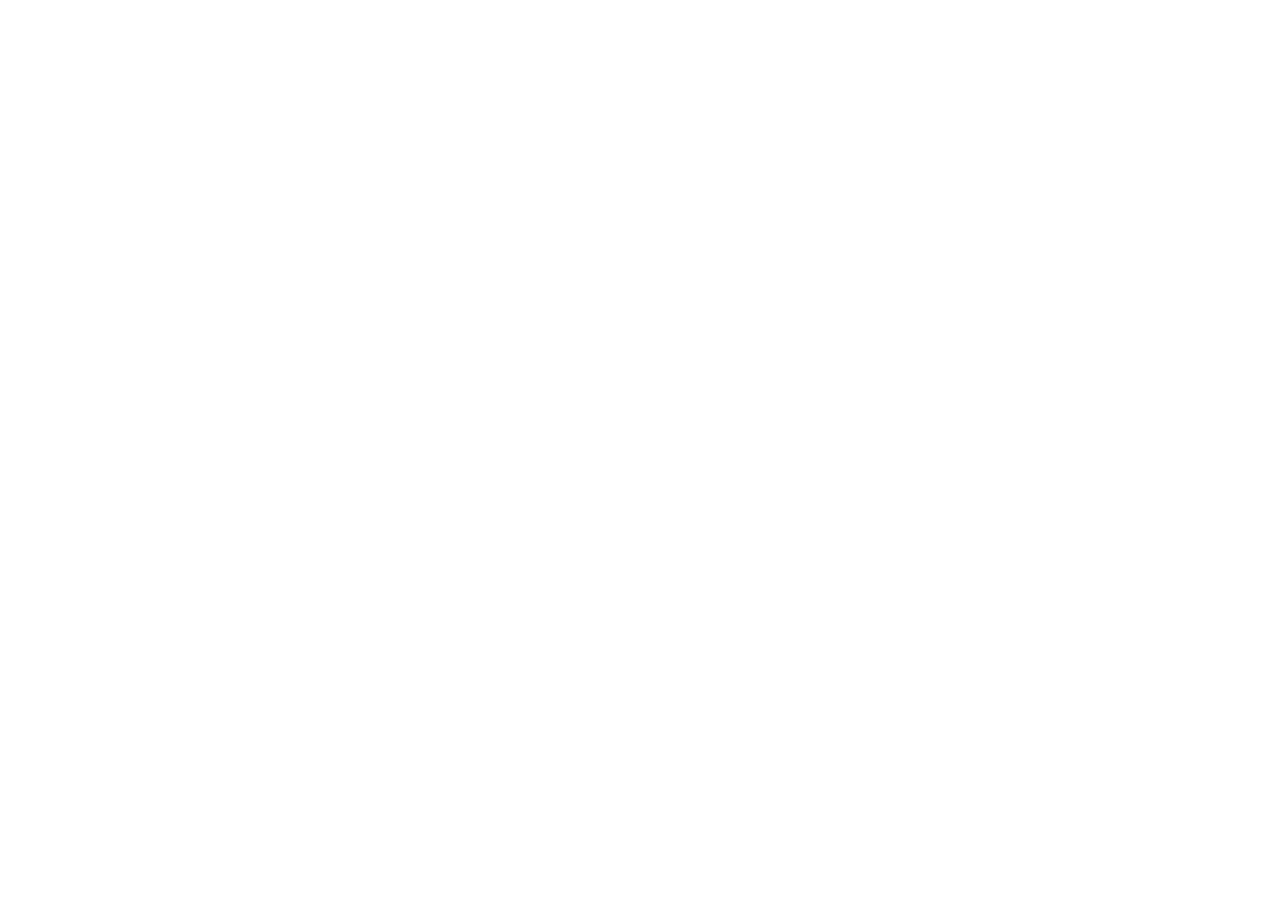
==== index.html @ edbef253 "Updates" ====
<!doctype html>
<html lang="en">
  <head>
    <meta charset="UTF-8" />
    <link rel="icon" type="image/svg+xml" href="/fabrica-talentos/vite.svg" />
    <meta name="viewport" content="width=device-width, initial-scale=1.0" />
    <title>fabrica-talentos</title>
    <script type="module" crossorigin src="/fabrica-talentos/assets/index-35PRofTV.js"></script>
    <link rel="stylesheet" crossorigin href="/fabrica-talentos/assets/index-CLMCNzWu.css">
  </head>
  <body>
    <div id="root"></div>
  </body>
</html>
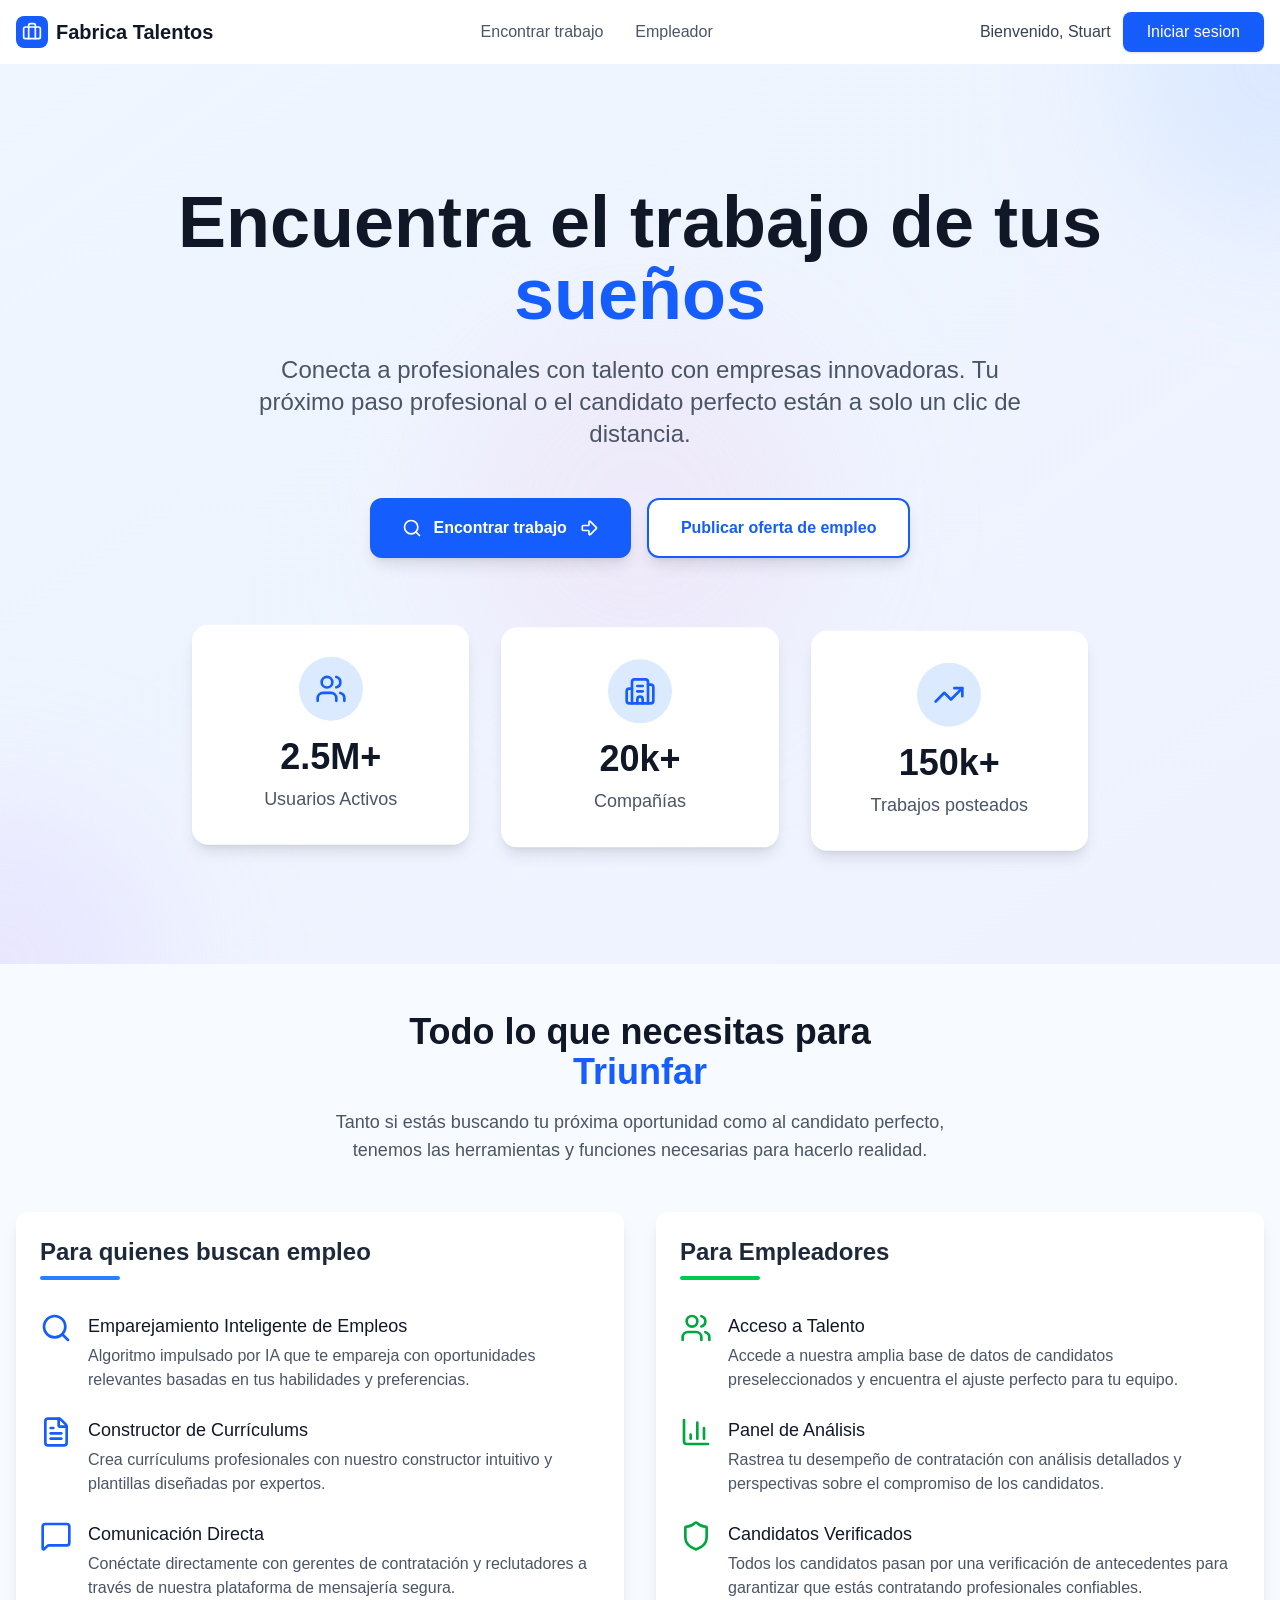
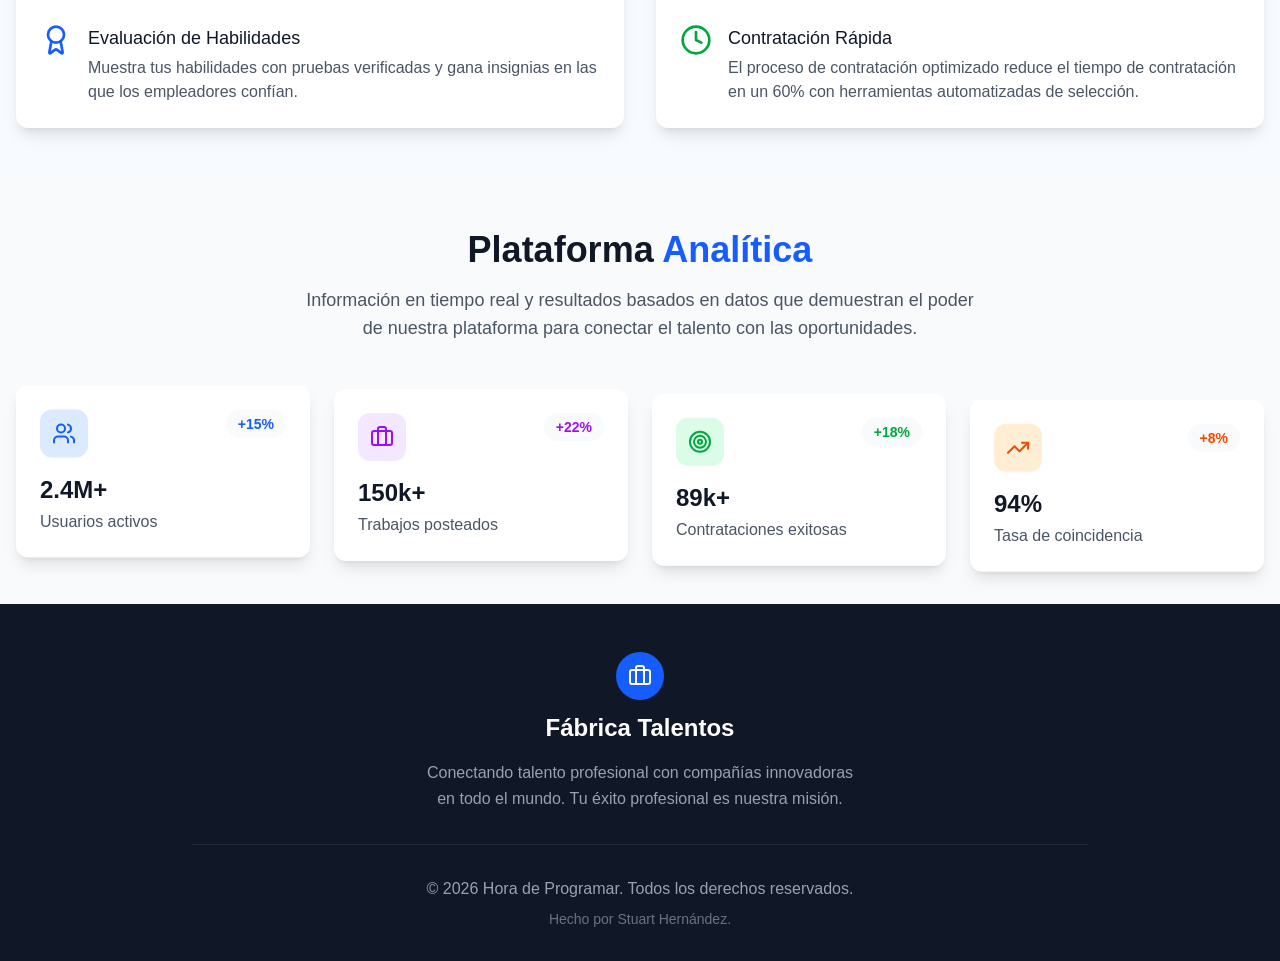
==== commit 5d0a7385: "Updates" ====
--- a/index.html
+++ b/index.html
@@ -2,11 +2,11 @@
 <html lang="en">
   <head>
     <meta charset="UTF-8" />
-    <link rel="icon" type="image/svg+xml" href="/fabrica-talentos/vite.svg" />
+    <link rel="icon" type="image/svg+xml" href="https://stuart159.github.io/fabrica-talentos/vite.svg" />
     <meta name="viewport" content="width=device-width, initial-scale=1.0" />
     <title>fabrica-talentos</title>
-    <script type="module" crossorigin src="/fabrica-talentos/assets/index-35PRofTV.js"></script>
-    <link rel="stylesheet" crossorigin href="/fabrica-talentos/assets/index-CLMCNzWu.css">
+    <script type="module" crossorigin src="https://stuart159.github.io/fabrica-talentos/assets/index-CVrCxwWN.js"></script>
+    <link rel="stylesheet" crossorigin href="https://stuart159.github.io/fabrica-talentos/assets/index-CLMCNzWu.css">
   </head>
   <body>
     <div id="root"></div>
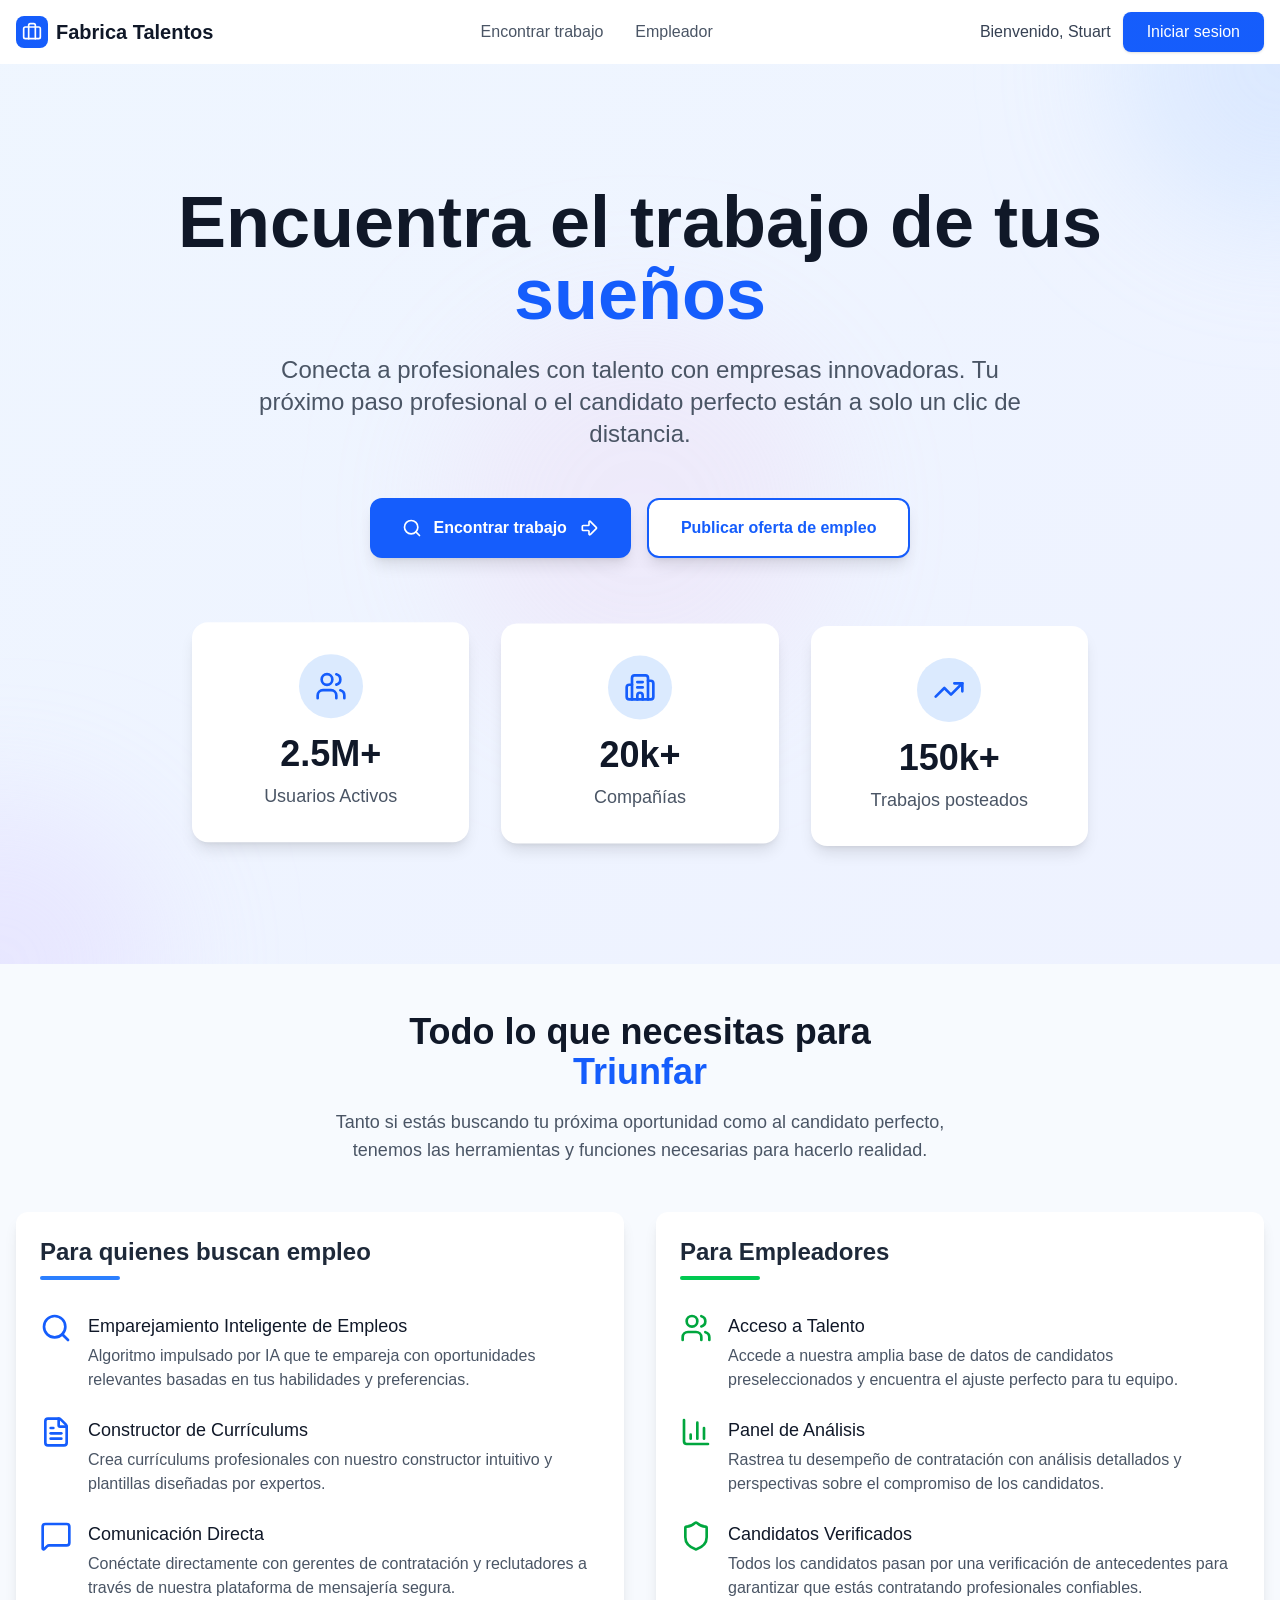
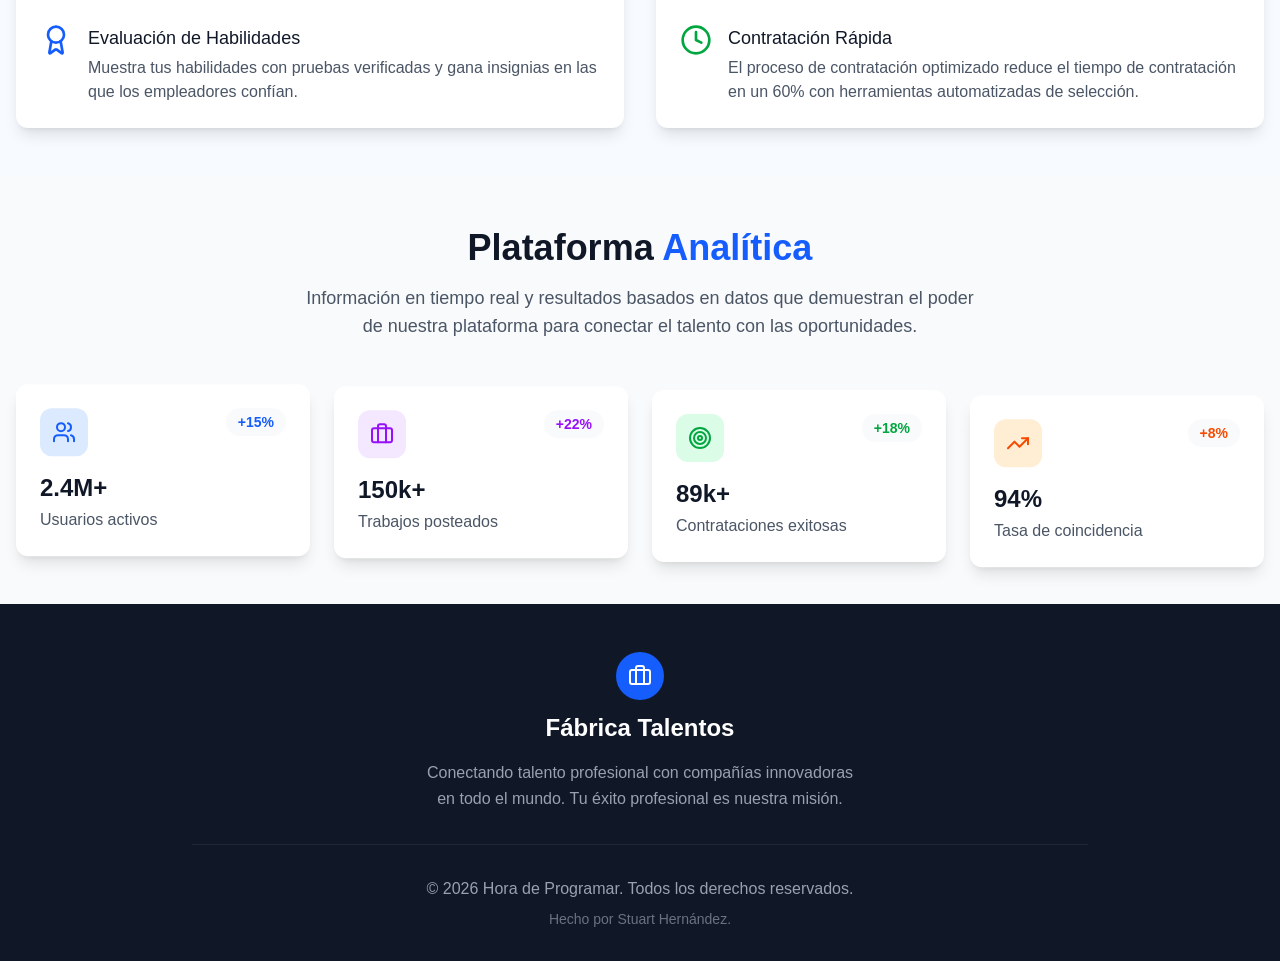
==== commit 004d4b0a: "Updates" ====
--- a/index.html
+++ b/index.html
@@ -10,5 +10,20 @@
   </head>
   <body>
     <div id="root"></div>
+    
+    <!-- Script para manejar rutas en GitHub Pages SPA -->
+    <script>
+      (function() {
+        // Guarda la ruta actual en sessionStorage para redirección
+        var redirect = sessionStorage.redirect;
+        delete sessionStorage.redirect;
+        
+        // Si hay una redirección pendiente y no es la ruta actual
+        if (redirect && redirect !== location.pathname) {
+          // Usa replaceState para cambiar la URL sin recargar
+          history.replaceState(null, null, redirect);
+        }
+      })();
+    </script>
   </body>
-</html>
+</html>
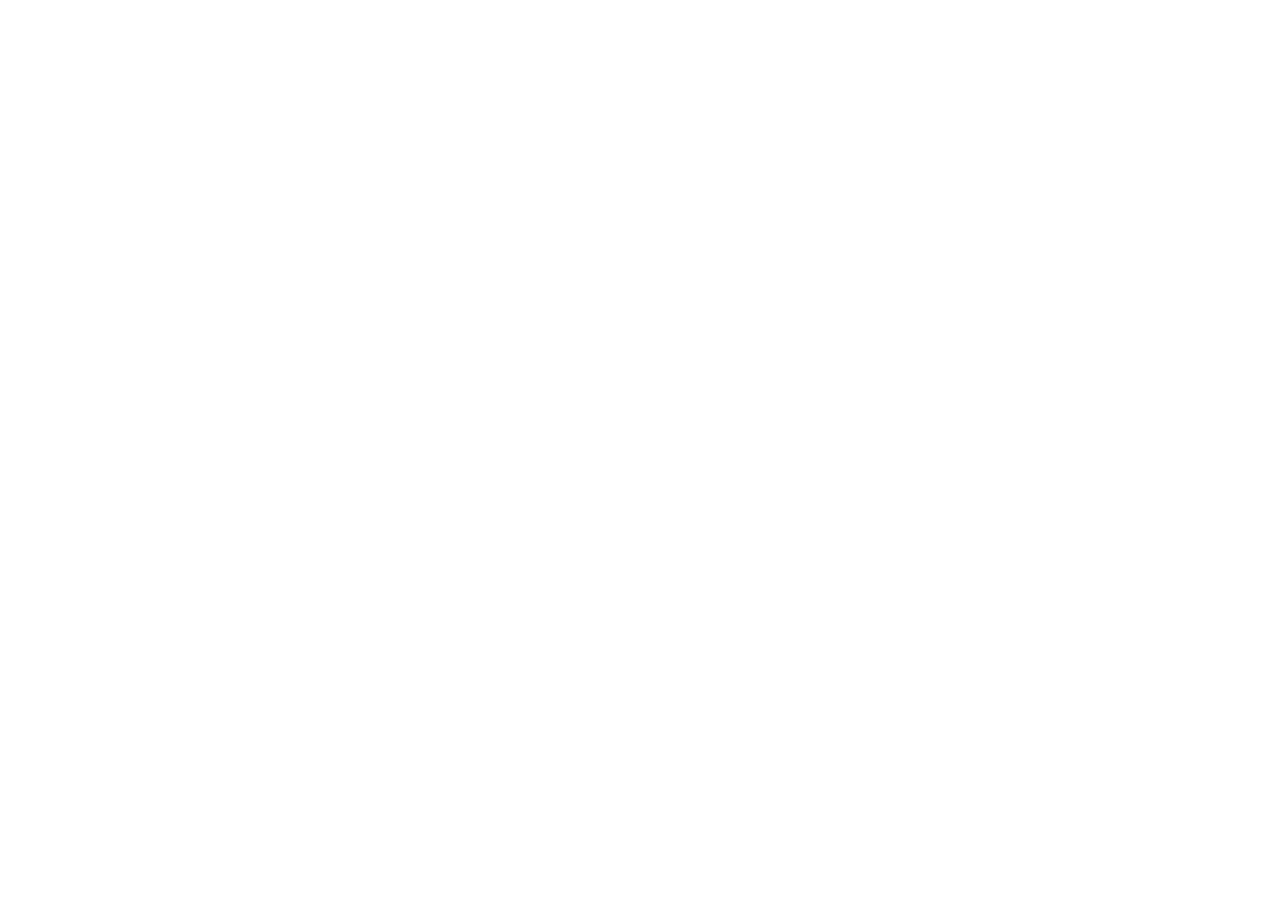
==== commit 8a77bef5: "Updates" ====
--- a/index.html
+++ b/index.html
@@ -2,11 +2,11 @@
 <html lang="en">
   <head>
     <meta charset="UTF-8" />
-    <link rel="icon" type="image/svg+xml" href="https://stuart159.github.io/fabrica-talentos/vite.svg" />
+    <link rel="icon" type="image/svg+xml" href="/fabrica-talentos/vite.svg" />
     <meta name="viewport" content="width=device-width, initial-scale=1.0" />
     <title>fabrica-talentos</title>
-    <script type="module" crossorigin src="https://stuart159.github.io/fabrica-talentos/assets/index-CVrCxwWN.js"></script>
-    <link rel="stylesheet" crossorigin href="https://stuart159.github.io/fabrica-talentos/assets/index-CLMCNzWu.css">
+    <script type="module" crossorigin src="/fabrica-talentos/assets/index-CVrCxwWN.js"></script>
+    <link rel="stylesheet" crossorigin href="/fabrica-talentos/assets/index-CLMCNzWu.css">
   </head>
   <body>
     <div id="root"></div>
@@ -14,13 +14,9 @@
     <!-- Script para manejar rutas en GitHub Pages SPA -->
     <script>
       (function() {
-        // Guarda la ruta actual en sessionStorage para redirección
         var redirect = sessionStorage.redirect;
         delete sessionStorage.redirect;
-        
-        // Si hay una redirección pendiente y no es la ruta actual
         if (redirect && redirect !== location.pathname) {
-          // Usa replaceState para cambiar la URL sin recargar
           history.replaceState(null, null, redirect);
         }
       })();
